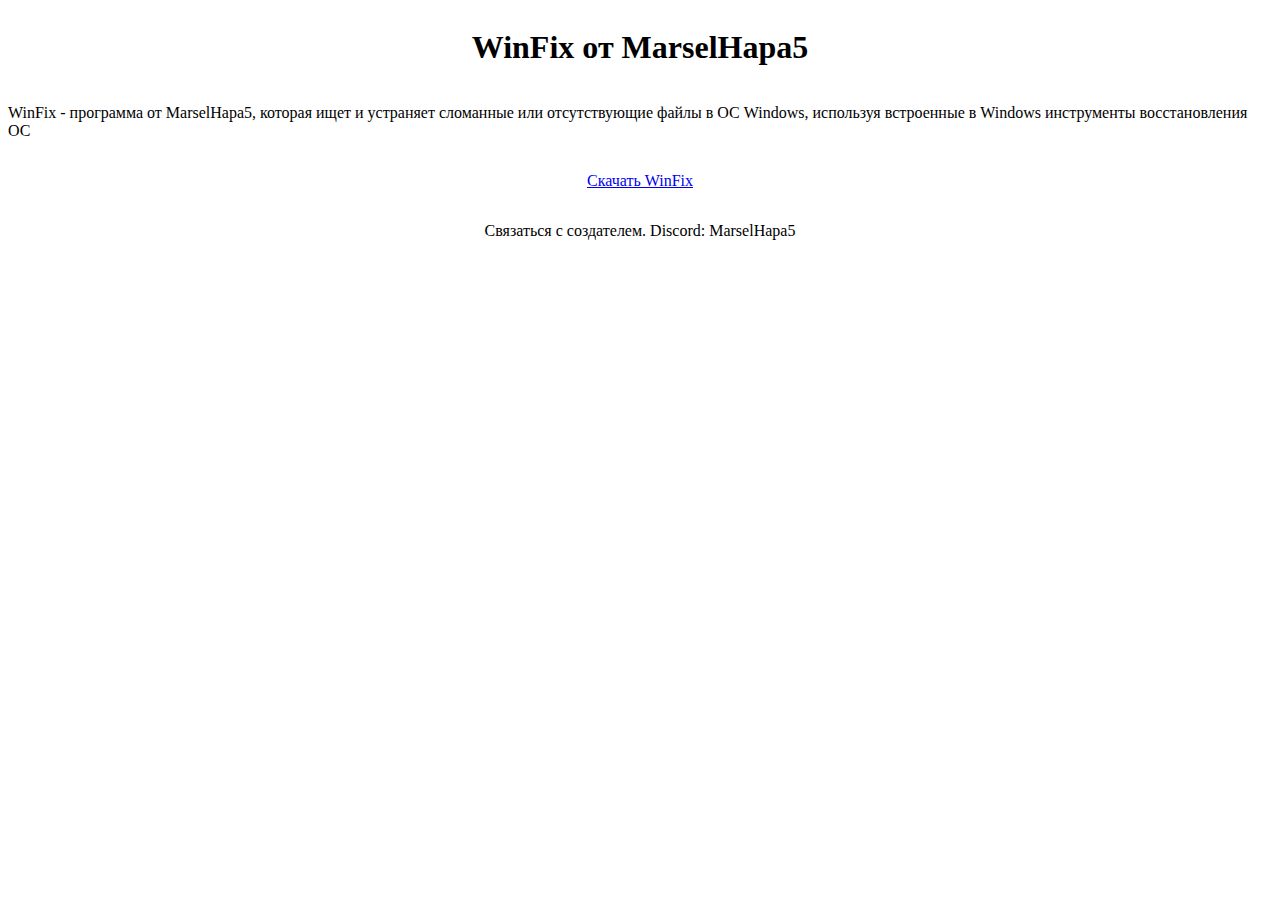
==== index.html @ 44ce083e "Added GUI for download" ====
<!DOCTYPE html>
<html lang="en">
<head>
    <meta charset="UTF-8">
    <meta name="viewport" content="width=device-width, initial-scale=1.0">
    <link rel="stylesheet" href="style.css">
    <title>WinFix by MarselHapa5</title>
</head>
<body>
    <h1>WinFix от MarselHapa5</h1>
    <p>
        WinFix - программа от MarselHapa5, которая ищет и устраняет сломанные или отсутствующие файлы в 
        ОС Windows, используя встроенные в Windows инструменты восстановления ОС
    </p>
    <a href="WinFix.bat">
        <p>
            Скачать WinFix
        </p>
    </a>
    <p id="contact">
        Связаться с создателем. Discord: MarselHapa5
    </p>
</body>
</html>
---- style.css ----
body{
    display: flex;
    flex-direction: column;
    align-items: center;
}
#contact{
    display: flex;
    justify-content: end;
}
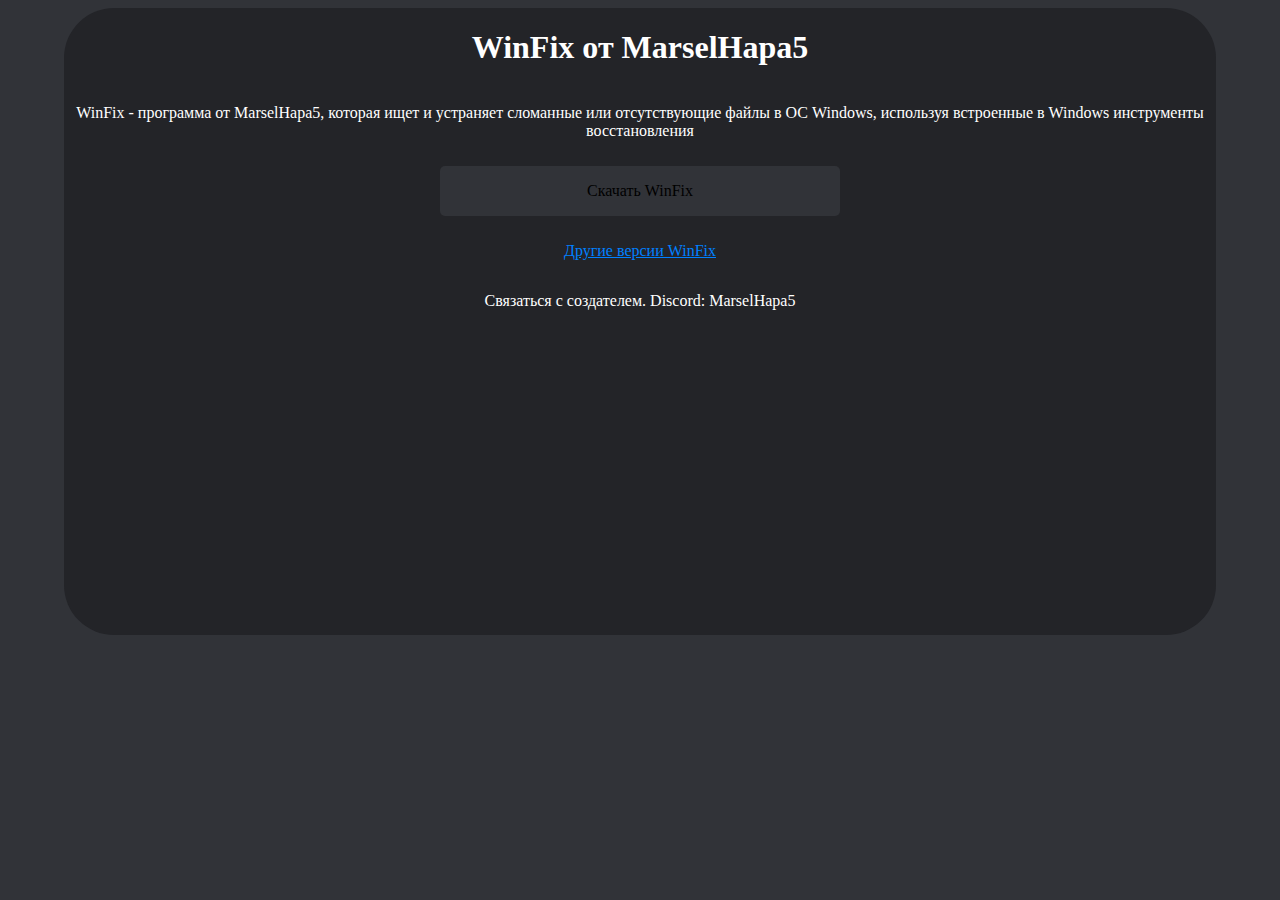
==== commit d8ce16ee: "interface update" ====
--- a/index.html
+++ b/index.html
@@ -4,21 +4,35 @@
     <meta charset="UTF-8">
     <meta name="viewport" content="width=device-width, initial-scale=1.0">
     <link rel="stylesheet" href="style.css">
-    <title>WinFix by MarselHapa5</title>
+    <link rel="shortcut icon" href="https://img.icons8.com/external-icongeek26-flat-icongeek26/64/000000/external-earth-space-icongeek26-flat-icongeek26.png" type="image/x-icon">
+    <title>WinFix от MarselHapa5</title>
 </head>
 <body>
-    <h1>WinFix от MarselHapa5</h1>
-    <p>
-        WinFix - программа от MarselHapa5, которая ищет и устраняет сломанные или отсутствующие файлы в 
-        ОС Windows, используя встроенные в Windows инструменты восстановления ОС
-    </p>
-    <a href="WinFix.bat">
+    <div id="underBodyBg">
+        <h1>WinFix от MarselHapa5</h1>
         <p>
-            Скачать WinFix
+            WinFix - программа от MarselHapa5, которая ищет и устраняет сломанные или отсутствующие файлы в 
+            ОС Windows, используя встроенные в Windows инструменты восстановления
         </p>
-    </a>
-    <p id="contact">
-        Связаться с создателем. Discord: MarselHapa5
-    </p>
+        
+        <a href="WinFix.bat" class="linkDownloadButton-UnderlineDelete">
+            <div class="linkDownloadButton">
+                <p>
+                    Скачать WinFix
+                </p>
+            </div>
+        </a>
+        <a href="alternative.html">
+            <div class="linkDownloadAlternative">
+                <p> 
+                    Другие версии WinFix
+                </p>
+            </div>
+        </a>
+        <p class="contactDiscord">
+            Связаться с создателем. Discord: MarselHapa5
+        </p>
+        
+    </div>
 </body>
 </html>--- a/style.css
+++ b/style.css
@@ -2,8 +2,63 @@
     display: flex;
     flex-direction: column;
     align-items: center;
+    background-color:#313338;
+    color: #FFFFFF;
+    font-family: Calibri;
+    width: auto;
+    height: 49vw;
 }
-#contact{
+
+p{
+    text-align: center;
+}
+
+
+
+#underBodyBg{
+    display: flex;
+    width: 90vw;
+    height: 90vw;
+    background-color: #232428;
+    flex-direction: column;
+    align-items: center;
+    border-radius: 50px;
+}
+
+
+.linkDownloadAlternative{
+    display: flex;
+    color: rgb(0,128,255);
+    text-decoration: underline;
+}
+.linkDownloadAlternative:hover{
+    text-decoration: underline;
+    color: #0AB5FF;
+    transition: 1s;
+}
+.contactDiscord{
     display: flex;
     justify-content: end;
-}+}
+.linkDownloadButton{
+    display: flex;
+    background-color: #313338;
+    width: 400px;
+    height: 50px;
+    align-items: center;
+    justify-content:center;
+    border-radius: 5px;
+    padding: auto;
+    margin: 10px;
+}
+.linkDownloadButton:hover{
+    cursor: pointer;
+    transition: 2s;
+    background-color: #36383D;
+
+}
+.linkDownloadButton-UnderlineDelete{
+    display: flex;
+	text-decoration:none;
+	color: rgb(0,0,0);
+}
